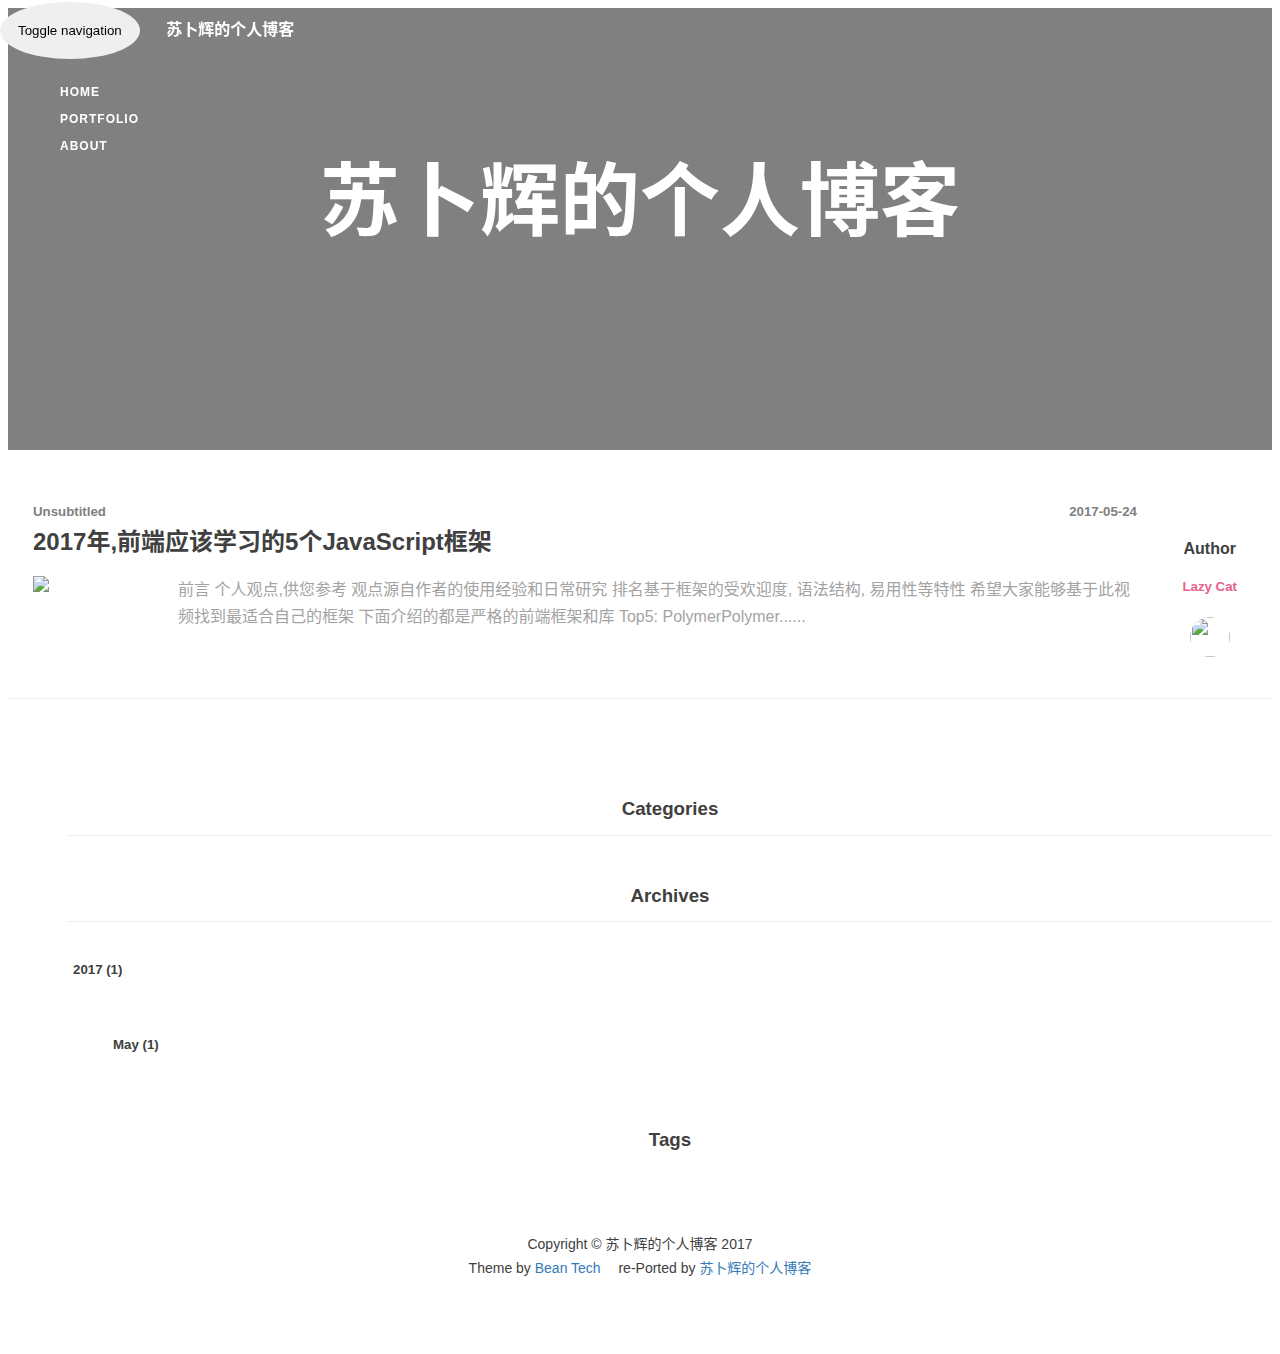
==== index.html @ 273efafb "Site updated: 2017-07-23 17:34:51" ====
<!doctype html>
<html lang="en">

<!-- Head -->
<!doctype html>
<html lang="en">
<head>
    <meta charset="UTF-8">
    <meta name="viewport"
          content="width=device-width, user-scalable=no, initial-scale=1.0, maximum-scale=1.0, minimum-scale=1.0">
    <meta http-equiv="X-UA-Compatible" content="ie=edge">
    <meta name="description" content="null">
    <meta name="keyword" content="undefined">
    <link rel="shortcut icon" href="">

    

    <title>
        
        苏卜辉的个人博客
    </title>

    <!-- Bootstrap Core CSS -->
    <link rel="stylesheet" href="https://cdn.staticfile.org/twitter-bootstrap/3.3.7/css/bootstrap.min.css">

    <!-- Custom Fonts -->
    <link rel="stylesheet" href="https://cdn.staticfile.org/font-awesome/4.7.0/css/font-awesome.min.css">

    <!-- Plugin CSS -->


    <!-- Custom CSS -->
    <!-- ↓这是stylus文件 -->
    <link rel="stylesheet" href="/css/style.css">
    <link rel="stylesheet" href="/css/home.css">
    <link rel="stylesheet" href="/css/highlight.css">
    <link rel="stylesheet" href="/css/toc.css">


</head>
<body></body>


<body>

<!-- Header -->
<!-- Post Header -->
<style type="text/css">
    header.intro-header {
     background-image: url('/');
        /*config*/
    
    }
</style>

<header class="intro-header">
    <div class="container">
        <div class="row">
            <div class="col-lg-8 col-lg-offset-2 col-md-10 col-md-offset-1">
                <!-- 文章 -->
                
                <div class="site-heading">
                    <h1>苏卜辉的个人博客</h1>
                    <!--<hr class="small">-->
                    <span class="subheading"></span>
                </div>
                

            </div>
        </div>
    </div>
</header>

<!-- Nav -->
<!-- Navigation -->
<nav class="navbar navbar-default navbar-custom navbar-fixed-top">
    <div class="container-fluid">
        <!-- Brand and toggle get grouped for better mobile display -->
        <div class="navbar-header page-scroll">
            <button type="button" class="navbar-toggle">
                <span class="sr-only">Toggle navigation</span>
                <span class="icon-bar"></span>
                <span class="icon-bar"></span>
                <span class="icon-bar"></span>
            </button>
            <a class="navbar-brand" href="/">苏卜辉的个人博客</a>
        </div>

        <!-- Collect the nav links, forms, and other content for toggling -->
        <!-- Known Issue, found by Hux:
            <nav>'s height woule be hold on by its content.
            so, when navbar scale out, the <nav> will cover tags.
            also mask any touch event of tags, unfortunately.
        -->
        <div id="huxblog_navbar">
            <div class="navbar-collapse">
                <ul class="nav navbar-nav navbar-right">
                    
                    <li><a href="/">Home</a></li>
                    
                    <li><a href="/portfolio">Portfolio</a></li>
                    
                    <li><a href="/about/">About</a></li>
                    
                </ul>
            </div>
        </div>
        <!-- /.navbar-collapse -->
    </div>
    <!-- /.container -->
</nav>

<!-- Content -->
<div class="container">
    <div class="row">
        <!-- Post Container -->
        <div class="
                col-lg-8 col-lg-offset-1
                col-md-8 col-md-offset-1
                col-sm-12
                col-xs-12
                post-container
            ">

            

            <div class="post-preview">
                <div class="layout-top">
                    <h5 class="post-subtitle">Unsubtitled
                        <span class="post-meta">2017-05-24 <i class="fa fa-bookmark"></i></span>
                    </h5>
                    <div class="clearfix"></div>
                </div>

                <div class="layout-bottom">
                    <div class="post-content-container">
                        <a href="/2017/05/24/hello-world/">
                            <h2 class="post-title">2017年,前端应该学习的5个JavaScript框架</h2>
                            <div class="post-content">
                                <img src="/2017/05/24/hello-world/undefined" class="post-header-img">
                                <p class="post-excerpt">前言
个人观点,供您参考
观点源自作者的使用经验和日常研究
排名基于框架的受欢迎度, 语法结构, 易用性等特性
希望大家能够基于此视频找到最适合自己的框架
下面介绍的都是严格的前端框架和库


Top5: PolymerPolymer......</p>
                            </div>
                        </a>

                        <div class="tags">
                            
                        </div>
                    </div>
                    <div class="post-author">
                        <h4>Author</h4>
                        <h5>Lazy Cat</h5>
                        <img src="/">
                        <p>
                            <a href="javascript:;" data-href="/2017/05/24/hello-world/">
                                <span><i class="fa fa-link"></i></span>
                            </a>
                        </p>
                    </div>
                </div>

            </div>

            

            <!-- Pager -->
            <ul class="pager">
    
    
</ul>

        </div>

        <!-- Sidebar -->
        <!-- Sidebar container-->
<div class="col-lg-3 col-lg-offset-0 col-md-3 col-md-offset-0 col-sm-12 col-xs-12 sidebar-container">
    <div class="bs-docs-sidebar">

        <!-- categoryWidget -->
        <div class="categoryWidget">
            <h3 style="text-align: center;">Categories</h3>
            <div id="accordion">
                <!-- 分组 -->
                

                
            </div>

        </div>

        <!-- archiveWidget -->
        <div class="archiveWidget">
            <h3 style="text-align: center;">Archives</h3>

            <div id="archive">
                

                
                <div class="panel">
                    <div class="archive">
                        <span><i class="fa fa-angle-double-right"></i></span>
                        <a class="archiveName" data-archive="2017archive" data-toggle="collapse"
                           data-parent="#accordion"
                           data-target="#2017archive"
                           href="/archives/2017/">
                            <h5>2017 (1)</h5>
                        </a>
                    </div>
                    <div class="collapse" id="/archives/2017/">
                        <ul>
                            
                            
                            
                            
                            
                            
                            
                            
                            
                            
                            
                            
                            <li>
                                <span><i class="fa fa-angle-right"></i></span>
                                <a class="archiveName" data-parchive="2017archive"
                                   data-archive="201705archive"
                                   href="/archives/2017/05/">
                                    <h5>May
                                        (1)</h5>
                                </a>
                            </li>
                            
                            
                            
                            
                            
                            
                            
                            
                            
                            
                            
                            
                            
                            
                            
                            
                        </ul>
                    </div>
                </div>

                
            </div>
        </div>

        <!-- tagWidget -->
        <div class="tagWidget"
             style="margin-top: 55px;">
            <h3 style="text-align: center;">Tags</h3>
            <div class="tag">

                
            </div>

        </div>
    </div>
</div>
    </div>
</div>

<!-- Footer -->
<!-- Footer -->
<footer>
    <div class="container">
        <div class="row">
            <div class="col-lg-8 col-lg-offset-2 col-md-10 col-md-offset-1">
                <ul class="list-inline text-center">
                

                </ul>
                <p class="copyright text-muted">
                    Copyright &copy; 苏卜辉的个人博客 2017
                    <br>
                    Theme by <a href="http://beantech.org/">Bean Tech</a>
                    <span style="display: inline-block; margin: 0 5px;">
                        <i class="fa fa-heart"></i>
                    </span> 
                    re-Ported by <a href="http://yoursite.com">苏卜辉的个人博客</a>
                </p>
            </div>
        </div>
    </div>
</footer>

<!-- jQuery -->
<script src="https://cdn.staticfile.org/jquery/2.2.4/jquery.min.js"></script>

<!-- Bootstrap Core JavaScript -->
<script src="https://cdn.staticfile.org/twitter-bootstrap/3.3.7/js/bootstrap.min.js"></script>

<!-- Custom Theme JavaScript -->
<script src="/js/script.js"></script>




</body>
</html>
---- css/style.css ----
body {
    /*font: 300 1.2em/1.8 PingFang SC, Lantinghei SC, Microsoft Yahei, Hiragino Sans GB, Microsoft Sans Serif, WenQuanYi Micro Hei, sans-serif;*/
    font-family: -apple-system, "Helvetica Neue", "Arial", "PingFang SC", "Hiragino Sans GB", "STHeiti", "Microsoft YaHei", "Microsoft JhengHei", "Source Han Sans SC", "Noto Sans CJK SC", "Source Han Sans CN", "Noto Sans SC", "Source Han Sans TC", "Noto Sans CJK TC", "WenQuanYi Micro Hei", SimSun, sans-serif;
    line-height: 1.7;
    font-size: 16px;
    color: #404040;
    overflow-x: hidden;
}

ul, ol {
    list-style: none;
}

h1,
h2,
h3,
h4,
h5,
h6 {
    /* Hux learn from
       *     TypeIsBeautiful,
       *     [This Post](http://zhuanlan.zhihu.com/ibuick/20186806) etc.
       */
    font-family: -apple-system, "Helvetica Neue", "Arial", "PingFang SC", "Hiragino Sans GB", "STHeiti", "Microsoft YaHei", "Microsoft JhengHei", "Source Han Sans SC", "Noto Sans CJK SC", "Source Han Sans CN", "Noto Sans SC", "Source Han Sans TC", "Noto Sans CJK TC", "WenQuanYi Micro Hei", SimSun, sans-serif;
    line-height: 1.7;
    line-height: 1.1;
    font-weight: bold;
}

a {
    color: #404040;
    text-decoration: none;
}

a:hover,
a:focus, a.active {
    color: rgb(230, 97, 140);
    text-decoration: none;
}

/*-------------------------------------------header------------------------------*/
.intro-header {
    background: no-repeat center center;
    background-color: #808080;
    background-attachment: scroll;
    -webkit-background-size: cover;
    -moz-background-size: cover;
    background-size: cover;
    -o-background-size: cover;
    margin-bottom: 0px;
    /* modify by Yu-Hsuan Yen */
}

@media only screen and (min-width: 768px) {
    .intro-header {
        margin-bottom: 20px;
        /* response on desktop */
    }
}

.intro-header .site-heading,
.intro-header .post-heading,
.intro-header .page-heading {
    padding: 85px 0 55px;
    color: white;
}

@media only screen and (min-width: 768px) {
    .intro-header .site-heading,
    .intro-header .post-heading,
    .intro-header .page-heading {
        padding: 150px 0;
    }
}

.intro-header .site-heading {
    padding: 95px 0 70px;
}

@media only screen and (min-width: 768px) {
    .intro-header .site-heading {
        padding: 150px 0;
    }
}

.intro-header .site-heading,
.intro-header .page-heading {
    text-align: center;
}

.intro-header .site-heading h1,
.intro-header .page-heading h1 {
    margin-top: 0;
    font-size: 50px;
}

.intro-header .site-heading .subheading,
.intro-header .page-heading .subheading {
    /* Hux learn from
       *     TypeIsBeautiful,
       *     [This Post](http://zhuanlan.zhihu.com/ibuick/20186806) etc.
       */
    font-family: -apple-system, "Helvetica Neue", "Arial", "PingFang SC", "Hiragino Sans GB", "STHeiti", "Microsoft YaHei", "Microsoft JhengHei", "Source Han Sans SC", "Noto Sans CJK SC", "Source Han Sans CN", "Noto Sans SC", "Source Han Sans TC", "Noto Sans CJK TC", "WenQuanYi Micro Hei", SimSun, sans-serif;
    line-height: 1.7;
    font-size: 18px;
    line-height: 1.1;
    display: block;
    font-weight: 300;
    margin: 10px 0 0;
}

@media only screen and (min-width: 768px) {
    .intro-header .site-heading h1,
    .intro-header .page-heading h1 {
        font-size: 80px;
    }
}

.intro-header .post-heading h1 {
    font-size: 30px;
    margin-bottom: 24px;
}

.intro-header .post-heading .subheading,
.intro-header .post-heading .meta {
    line-height: 1.1;
    display: block;
}

.intro-header .post-heading .subheading {
    /* Hux learn from
       *     TypeIsBeautiful,
       *     [This Post](http://zhuanlan.zhihu.com/ibuick/20186806) etc.
       */
    font-family: -apple-system, "Helvetica Neue", "Arial", "PingFang SC", "Hiragino Sans GB", "STHeiti", "Microsoft YaHei", "Microsoft JhengHei", "Source Han Sans SC", "Noto Sans CJK SC", "Source Han Sans CN", "Noto Sans SC", "Source Han Sans TC", "Noto Sans CJK TC", "WenQuanYi Micro Hei", SimSun, sans-serif;
    line-height: 1.7;
    font-size: 17px;
    line-height: 1.4;
    font-weight: normal;
    margin: 10px 0 30px;
    margin-top: -5px;
}

.intro-header .post-heading .meta {
    font-family: 'Lora', 'Times New Roman', serif;
    font-style: italic;
    font-weight: 300;
    font-size: 18px;
}

.intro-header .post-heading .meta a {
    color: white;
}

@media only screen and (min-width: 768px) {
    .intro-header .post-heading h1 {
        font-size: 55px;
    }

    .intro-header .post-heading .subheading {
        font-size: 30px;
    }

    .intro-header .post-heading .meta {
        font-size: 20px;
    }
}

/*-----------------------------nav-----------------------------------*/
@media only screen and (max-width: 767px) {
    .navbar-default .navbar-collapse {
        border: none;
        background: #fff;
        box-shadow: 0px 5px 10px 2px rgba(0, 0, 0, 0.2);
        box-shadow: rgba(0, 0, 0, 0.118) 0px 1px 6px, rgba(0, 0, 0, 0.239) 0px 1px 4px;
        border-radius: 2px;
        width: 170px;
        float: right;
        margin: 0px;
    }

    #huxblog_navbar {
        opacity: 0;
        transform: scaleX(0);
        transform-origin: top right;
        transition: all 0.25s cubic-bezier(0.23, 1, 0.32, 1);
        -webkit-transform: scaleX(0);
        -webkit-transform-origin: top right;
        -webkit-transition: all 0.25s cubic-bezier(0.23, 1, 0.32, 1);
    }

    #huxblog_navbar a {
        font-size: 13px;
        line-height: 28px;
    }

    #huxblog_navbar .navbar-collapse {
        height: 0px;
        transform: scaleY(0);
        transform-origin: top right;
        transition: transform 500ms cubic-bezier(0.23, 1, 0.32, 1);
        -webkit-transform: scaleY(0);
        -webkit-transform-origin: top right;
        -webkit-transition: -webkit-transform 500ms cubic-bezier(0.23, 1, 0.32, 1);
    }

    #huxblog_navbar li {
        opacity: 0;
        transition: opacity 450ms cubic-bezier(0.23, 1, 0.32, 1) 205ms;
        -webkit-transition: opacity 450ms cubic-bezier(0.23, 1, 0.32, 1) 205ms;
    }

    #huxblog_navbar.in {
        transform: scaleX(1);
        -webkit-transform: scaleX(1);
        opacity: 1;
    }

    #huxblog_navbar.in .navbar-collapse {
        transform: scaleY(1);
        -webkit-transform: scaleY(1);
    }

    #huxblog_navbar.in li {
        opacity: 1;
    }
}

.navbar-custom {
    background: none;
    border: none;
    position: absolute;
    top: 0;
    left: 0;
    width: 100%;
    z-index: 3 /* Hux learn from
     *     TypeIsBeautiful,
     *     [This Post](http://zhuanlan.zhihu.com/ibuick/20186806) etc.
     */;
    font-family: -apple-system, "Helvetica Neue", "Arial", "PingFang SC", "Hiragino Sans GB", "STHeiti", "Microsoft YaHei", "Microsoft JhengHei", "Source Han Sans SC", "Noto Sans CJK SC", "Source Han Sans CN", "Noto Sans SC", "Source Han Sans TC", "Noto Sans CJK TC", "WenQuanYi Micro Hei", SimSun, sans-serif;
    line-height: 1.7;
}

.navbar-custom .navbar-brand {
    font-weight: 800;
    color: #fff;
    height: 56px;
    line-height: 25px;
}

.navbar-custom .navbar-brand:hover {
    color: rgba(255, 255, 255, 0.8);
}

.navbar-custom .nav li a {
    text-transform: uppercase;
    font-size: 12px;
    line-height: 20px;
    font-weight: 800;
    letter-spacing: 1px;
}

.navbar-custom .nav li a:active {
    background: rgba(0, 0, 0, 0.12);
}

@media only screen and (min-width: 768px) {
    .navbar-custom {
        background: transparent;
        border-bottom: 1px solid transparent;
    }

    .navbar-custom body {
        font-size: 20px;
    }

    .navbar-custom .navbar-brand {
        color: #fff;
        padding: 20px;
        line-height: 20px;
    }

    .navbar-custom .navbar-brand:hover,
    .navbar-custom .navbar-brand:focus {
        color: rgba(255, 255, 255, 0.8);
    }

    .navbar-custom .nav li a {
        color: #fff;
        padding: 20px;
    }

    .navbar-custom .nav li a:hover,
    .navbar-custom .nav li a:focus {
        color: rgba(255, 255, 255, 0.8);
    }

    .navbar-custom .nav li a:active {
        background: none;
    }
}

@media only screen and (min-width: 1170px) {
    .navbar-custom {
        -webkit-transition: background-color 0.3s;
        -moz-transition: background-color 0.3s;
        transition: background-color 0.3s;
        /* Force Hardware Acceleration in WebKit */
        -webkit-transform: translate3d(0, 0, 0);
        -moz-transform: translate3d(0, 0, 0);
        -ms-transform: translate3d(0, 0, 0);
        -o-transform: translate3d(0, 0, 0);
        transform: translate3d(0, 0, 0);
        -webkit-backface-visibility: hidden;
        backface-visibility: hidden;
    }

    .navbar-custom.is-fixed {
        /* when the user scrolls down, we hide the header right above the viewport */
        position: fixed;
        top: -61px;
        background-color: rgba(255, 255, 255, 0.9);
        border-bottom: 1px solid #f2f2f2;
        -webkit-transition: -webkit-transform 0.3s;
        -moz-transition: -moz-transform 0.3s;
        transition: transform 0.3s;
    }

    .navbar-custom.is-fixed .navbar-brand {
        color: #404040;
    }

    .navbar-custom.is-fixed .navbar-brand:hover,
    .navbar-custom.is-fixed .navbar-brand:focus {
        color: rgb(230, 97, 140);
    }

    .navbar-custom.is-fixed .nav li a {
        color: #404040;
    }

    .navbar-custom.is-fixed .nav li a:hover,
    .navbar-custom.is-fixed .nav li a:focus {
        color: rgb(230, 97, 140);
    }

    .navbar-custom.is-visible {
        /* if the user changes the scrolling direction, we show the header */
        -webkit-transform: translate3d(0, 100%, 0);
        -moz-transform: translate3d(0, 100%, 0);
        -ms-transform: translate3d(0, 100%, 0);
        -o-transform: translate3d(0, 100%, 0);
        transform: translate3d(0, 100%, 0);
    }
}

.navbar-default .navbar-toggle:focus,
.navbar-default .navbar-toggle:hover {
    background-color: inherit;
}

.navbar-default .navbar-toggle:active {
    background-color: rgba(255, 255, 255, 0.25);
}

.navbar-default .navbar-toggle {
    border-color: transparent;
    padding: 19px 16px;
    margin-top: 2px;
    margin-right: 2px;
    margin-bottom: 2px;
    border-radius: 50%;
}

.navbar-default .navbar-toggle .icon-bar {
    width: 18px;
    border-radius: 0px;
    background-color: #fff;
}

.navbar-default .navbar-toggle .icon-bar + .icon-bar {
    margin-top: 3px;
}

/*-------------------------footer-----------------------------------*/
footer {
    font-size: 20px;
    padding: 50px 0 65px;
}

footer .list-inline {
    margin: 0;
    padding: 0;
}

footer .copyright {
    font-size: 14px;
    text-align: center;
    margin-bottom: 0;
}

footer .copyright a {
    color: #337ab7;
}

footer .copyright a:hover,
footer .copyright a:focus {
    color: rgb(230, 97, 140);
}

.page-fullscreen footer {
    position: absolute;
    width: 100%;
    bottom: 0;
    padding-bottom: 20px;
    opacity: 0.6;
    color: #fff;
}

.page-fullscreen footer .copyright {
    color: #fff;
}

.page-fullscreen footer .copyright a {
    color: #fff;
}

.page-fullscreen footer .copyright a:hover {
    color: #ddd;
}

/*------------------------tags------------------------*/
.tags {
    margin-top: 15px;
}

.tags a,
.tags .tag {
    display: inline-block;
    border: 1px solid rgba(255, 255, 255, 0.8);
    border-radius: 999em;
    padding: 0 10px;
    color: #ffffff;
    line-height: 24px;
    font-size: 12px;
    text-decoration: none;
    margin: 0 1px;
    margin-bottom: 6px;
}

.tags a:hover,
.tags .tag:hover,
.tags a:active,
.tags .tag:active {
    color: white;
    border-color: white;
    background-color: rgba(255, 255, 255, 0.4);
    text-decoration: none;
}

@media only screen and (min-width: 768px) {
    .tags a,
    .tags .tag {
        margin-right: 5px;
    }
}

/*-----------------------首页------------------------------*/

.post-container .tags a {
    color: gray;
    border-color: gray
}

.post-container .tags a:hover,
.post-container .tags a:active {
    color: rgb(230, 97, 140);
    border-color: rgb(230, 97, 140);
}

.post-container .post-preview a {
    color: #404040;
}

.post-container .post-preview a:hover,
.post-container .post-preview a:focus {
    text-decoration: none;
    color: rgb(230, 97, 140);
}

/*-----------------------分页------------------------------*/
.pager li > a {
    border-radius: 999em;
}

/*-----------------------分类widget------------------------*/

.categoryWidget {
    margin-top: 100px;
    padding-left: 40px;
}

.categoryWidget h3 {
    border-bottom: 1px solid #eee;
    padding-bottom: 15px;
}

.categoryWidget .panel {
    box-shadow: none;
    margin-bottom: 0;
    border: none;
}

.categoryWidget .categoryName {
    display: inline-block;
    margin-left: 5px;
}

.categoryWidget .categoryCount {
    display: inline-block;
    color: rgb(230, 97, 140);
    margin-left: 10px;
}

/*-----------------------归档widget------------------------*/
.archiveWidget {
    margin-top: 50px;
    padding-left: 40px;
}

.archiveWidget h3 {
    border-bottom: 1px solid #eee;
    padding-bottom: 15px;
}

.archiveWidget .panel {
    box-shadow: none;
    margin-bottom: 0;
    border: none;
}

.archiveWidget .archiveName {
    display: inline-block;
    margin-left: 5px;
}

.archiveWidget .archiveCount {
    display: inline-block;
    color: rgb(230, 97, 140);
    margin-left: 10px;
}



/*-----------------------标签widget------------------------*/
.tagWidget {
    margin-top: 50px;
    padding-left: 40px;
}

.tagWidget a {
    display: inline-block;
    color: #fff;
    background: #ccc;
    padding: 2px 5px;
    margin: 2px;
    border-radius: 2px;
}

.tagWidget a:hover, .tagWidget a.active {
    color: rgb(230, 97, 140);
    border-color: rgb(230, 97, 140);
}



/*-----------------------列表页------------------------*/
.post-list {
    margin-top: 0px;
    border-radius: 2px;
    padding: 15px;
    border-bottom: 1px solid rgb(238, 238, 238);
}

.post-container .post-list a {
    color: #404040;
}

.post-container .post-list a:hover,
.post-container .post-list a:focus {
    text-decoration: none;
    color: rgb(230, 97, 140);
}

.post-list .post-list-tags span, .post-list .post-list-tags a {
    color: grey;
}

.post-list .post-list-tags a:hover {
    color: rgb(230, 97, 140);
}



/*-----------------------内容------------------------*/
.post-container img {
    display: block;
    max-width: 100%;
    height: auto;
    margin: 0 auto;
}

.post-container a {
    color: #337ab7;
}

.post-container a:hover,
.post-container a:focus {
    color: rgb(230, 97, 140);
}

.sidebar.affix {
    position: static
}
---- css/home.css ----
/*------------------------home------------------------*/
.post-preview {
    margin-top: 30px;
    border-radius: 2px;
    padding: 25px;
    border-bottom: 1px solid rgb(238, 238, 238);
}

.layout-bottom {
    display: flex;
    flex-flow: row;
}

.post-subtitle {
    margin: 0;
    color: grey;
}

.post-title {
    margin-top: 10px;
}

.post-meta {
    float: right;
    margin-right: 110px;
}

.post-author {
    text-align: center;
    margin-left: 40px;
    margin-right: 10px;
}

.post-author h5 {
    color: rgb(230, 97, 140);
}

.post-author img {
    width: 40px;
    height: 40px;
    margin-bottom: 15px;
    border-radius: 50%;
}


.post-content-container {
    flex: 1;
}

.post-content {
    display: flex;
}

.post-header-img {
    width: 120px;
    height: 120px;
}

.post-excerpt {
    flex: 1;
    margin: 0 0 0 25px;
    color: rgb(163, 163, 163);
}
---- css/highlight.css ----
/*https://github.com/chriskempson/tomorrow-theme*/
.post-container pre,
.post-container .highlight {
    overflow: auto;
    margin: 20px 0;
    padding: 15px;
    font-size: 13px;
    color: #c5c8c6;
    background: #1d1f21;
}
/*pre, code {
  font-family: $code-font-family;
}*/
/*
.post-container code {
  padding: 2px 4px;
  word-break: break-all;
  color: $code-foreground;
  background: $code-background;
  border-radius: $code-border-radius;
  font-size $code-font-size;
}*/
.post-container pre code {
    padding: 0;
    color: #c5c8c6;
    background: none;
    text-shadow: none;
}
.post-container .highlight pre {
    border: none;
    margin: 0;
    padding: 1px;
}
.post-container .highlight table {
    margin: 0;
    width: auto;
    border: none;
}
.post-container .highlight td {
    border: none !important;
    padding: 0;
}
.post-container .highlight figcaption {
    zoom: 1;
    font-size: 1em;
    color: #c5c8c6;
    line-height: 1em;
    margin-bottom: 1em;
}
.post-container .highlight figcaption:before,
.post-container .highlight figcaption:after {
    content: "";
    display: table;
}
.post-container .highlight figcaption:after {
    clear: both;
}
.post-container .highlight figcaption a {
    float: right;
    color: #c5c8c6;
}
.post-container .highlight figcaption a:hover {
    border-bottom-color: #c5c8c6;
}
.post-container .highlight .gutter pre {
    color: #666;
    text-align: right;
    padding-right: 20px;
}
.post-container .highlight .line {
    height: 20px;
}
.post-container .gist table {
    width: auto;
}
.post-container .gist table td {
    border: none;
}
.post-container pre .comment {
    color: #969896;
}
.post-container pre .variable,
.post-container pre .attribute,
.post-container pre .tag,
.post-container pre .regexp,
.post-container pre .ruby .constant,
.post-container pre .xml .tag .title,
.post-container pre .xml .pi,
.post-container pre .xml .doctype,
.post-container pre .html .doctype,
.post-container pre .css .id,
.post-container pre .css .class,
.post-container pre .css .pseudo {
    color: #c66;
}
.post-container pre .number,
.post-container pre .preprocessor,
.post-container pre .built_in,
.post-container pre .literal,
.post-container pre .params,
.post-container pre .constant,
.post-container pre .command {
    color: #de935f;
}
.post-container pre .ruby .class .title,
.post-container pre .css .rules .attribute,
.post-container pre .string,
.post-container pre .value,
.post-container pre .inheritance,
.post-container pre .header,
.post-container pre .ruby .symbol,
.post-container pre .xml .cdata,
.post-container pre .special,
.post-container pre .number,
.post-container pre .formula {
    color: #b5bd68;
}
.post-container pre .title,
.post-container pre .css .hexcolor {
    color: #8abeb7;
}
.post-container pre .function,
.post-container pre .python .decorator,
.post-container pre .python .title,
.post-container pre .ruby .function .title,
.post-container pre .ruby .title .keyword,
.post-container pre .perl .sub,
.post-container pre .javascript .title,
.post-container pre .coffeescript .title {
    color: #81a2be;
}
.post-container pre .keyword,
.post-container pre .javascript .function {
    color: #b294bb;
}
---- css/toc.css ----
/*-----------------------toc------------------------------*/
.bs-docs-sidebar {
    margin-top: 60px;
    padding-left: 20px
}

.bs-docs-sidebar.affix {
    position: static
}

.bs-docs-sidebar h4 {
    border-bottom: 1px solid #eee;
    padding-bottom: 15px;
}

/*一级目录*/

.bs-docs-sidebar .nav > li > a {
    display: block;
    padding: 4px 20px;
    font-size: 18px;
    font-weight: 500;
    color: #999
}

.bs-docs-sidebar .nav > li > a:hover, .bs-docs-sidebar .nav > li > a:focus {
    padding-left: 19px;
    color: rgb(230, 97, 140);
    text-decoration: none;
    background-color: transparent;
    border-left: 1px solid rgb(230, 97, 140);
}

.bs-docs-sidebar .nav > .active > a, .bs-docs-sidebar .nav > .active:hover > a, .bs-docs-sidebar .nav > .active:focus > a {
    padding-left: 18px;
    font-weight: 700;
    color: rgb(230, 97, 140);
    background-color: transparent;
    border-left: 2px solid rgb(230, 97, 140);
}

/*二级目录*/

.bs-docs-sidebar .nav .nav {
    display: none;
    padding-bottom: 10px
}

.bs-docs-sidebar .nav .nav > li > a {
    padding-top: 1px;
    padding-bottom: 1px;
    padding-left: 40px;
    font-size: 16px;
    font-weight: 400
}

.bs-docs-sidebar .nav .nav > li > a:hover, .bs-docs-sidebar .nav .nav > li > a:focus {
    padding-left: 39px
}

.bs-docs-sidebar .nav .nav > .active > a, .bs-docs-sidebar .nav .nav > .active:hover > a, .bs-docs-sidebar .nav .nav > .active:focus > a {
    padding-left: 38px;
    font-weight: 500
}

@media (min-width: 992px) {
    .bs-docs-sidebar .nav > .active > ul {
        display: block
    }

    .bs-docs-sidebar.affix, .bs-docs-sidebar.affix-bottom {
        width: 213px
    }

    .bs-docs-sidebar.affix {
        position: fixed;
        top: 20px
    }

    .bs-docs-sidebar.affix-bottom {
        position: absolute
    }

    .bs-docs-sidebar.affix-bottom .bs-docs-sidenav, .bs-docs-sidebar.affix .bs-docs-sidenav {
        margin-top: 0;
        margin-bottom: 0
    }
}

@media (min-width: 1200px) {
    .bs-docs-sidebar.affix-bottom, .bs-docs-sidebar.affix {
        width: 263px
    }
}
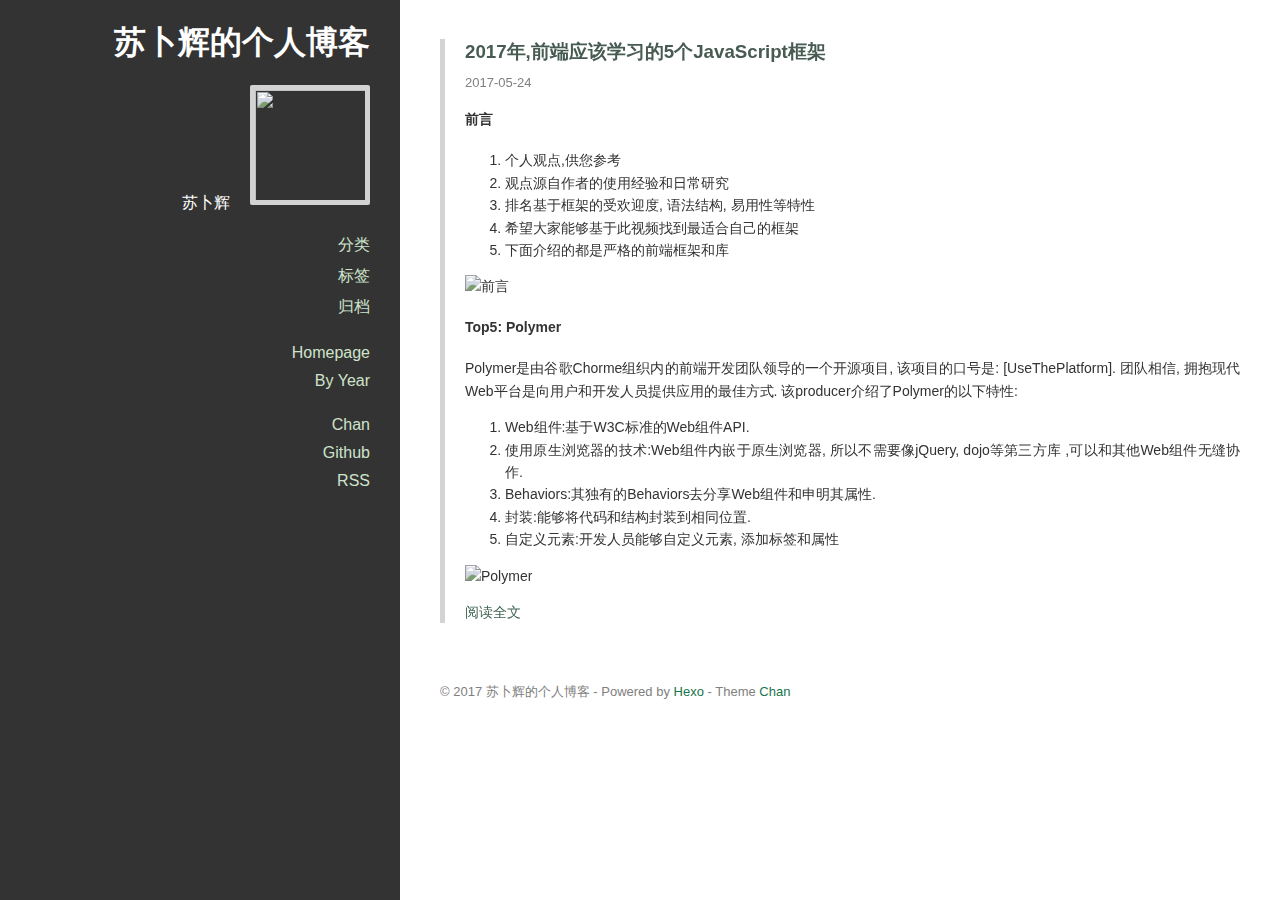
==== commit a5e9efcd: "Site updated: 2017-07-23 17:43:31" ====
--- a/index.html
+++ b/index.html
@@ -1,315 +1,298 @@
-<!doctype html>
-<html lang="en">
-
-<!-- Head -->
-<!doctype html>
-<html lang="en">
+<!DOCTYPE html>
+<html>
 <head>
-    <meta charset="UTF-8">
-    <meta name="viewport"
-          content="width=device-width, user-scalable=no, initial-scale=1.0, maximum-scale=1.0, minimum-scale=1.0">
-    <meta http-equiv="X-UA-Compatible" content="ie=edge">
-    <meta name="description" content="null">
-    <meta name="keyword" content="undefined">
-    <link rel="shortcut icon" href="">
-
+  <meta charset="utf-8">
+<meta name="viewport" content="width=device-width, initial-scale=1, maximum-scale=1">
+
+
+
+<title>
+  
+    苏卜辉的个人博客
+  
+</title>
+
+<meta property="og:type" content="website">
+<meta property="og:title" content="苏卜辉的个人博客">
+<meta property="og:url" content="http://yoursite.com/index.html">
+<meta property="og:site_name" content="苏卜辉的个人博客">
+<meta property="og:locale" content="zh-Hans">
+<meta name="twitter:card" content="summary">
+<meta name="twitter:title" content="苏卜辉的个人博客">
+
+
+  <link rel="alternative" href="/atom.xml" title="苏卜辉的个人博客" type="application/atom+xml">
+
+
+
+  <link rel="icon" href="/favicon.png">
+
+
+<link rel="stylesheet" href="/perfect-scrollbar/css/perfect-scrollbar.min.css">
+<link rel="stylesheet" href="/styles/main.css">
+
+
+
+
+
+
+</head>
+<body
+  
+    class="monochrome"
+  
+  >
+  <div class="mobile-header">
+  <button class="sidebar-toggle" type="button">
+    <span class="icon-bar"></span>
+    <span class="icon-bar"></span>
+    <span class="icon-bar"></span>
+  </button>
+  <a class="title" href="/">苏卜辉的个人博客</a>
+</div>
+
+  <div class="main-container">
+    <div class="sidebar">
+  <div class="header">
+    <h1 class="title"><a href="/">苏卜辉的个人博客</a></h1>
     
-
-    <title>
-        
-        苏卜辉的个人博客
-    </title>
-
-    <!-- Bootstrap Core CSS -->
-    <link rel="stylesheet" href="https://cdn.staticfile.org/twitter-bootstrap/3.3.7/css/bootstrap.min.css">
-
-    <!-- Custom Fonts -->
-    <link rel="stylesheet" href="https://cdn.staticfile.org/font-awesome/4.7.0/css/font-awesome.min.css">
-
-    <!-- Plugin CSS -->
-
-
-    <!-- Custom CSS -->
-    <!-- ↓这是stylus文件 -->
-    <link rel="stylesheet" href="/css/style.css">
-    <link rel="stylesheet" href="/css/home.css">
-    <link rel="stylesheet" href="/css/highlight.css">
-    <link rel="stylesheet" href="/css/toc.css">
-
-
-</head>
-<body></body>
-
-
-<body>
-
-<!-- Header -->
-<!-- Post Header -->
-<style type="text/css">
-    header.intro-header {
-     background-image: url('/');
-        /*config*/
+    <div class="info">
+      <div class="content">
+        
+        
+          <div class="author">苏卜辉</div>
+        
+      </div>
+      
+        <div class="avatar">
+          
+            <a href="/about"><img src="https://cn.gravatar.com/avatar/35fef74d731255cd569c2c2b0b9e87e4?s=200"></a>
+          
+        </div>
+      
+    </div>
+  </div>
+  <div class="body">
     
-    }
-</style>
-
-<header class="intro-header">
-    <div class="container">
-        <div class="row">
-            <div class="col-lg-8 col-lg-offset-2 col-md-10 col-md-offset-1">
-                <!-- 文章 -->
+      
+        <ul class="nav">
+          
+            
+              <li class="category-list-container">
+                <a href="javascript:;">分类</a>
                 
-                <div class="site-heading">
-                    <h1>苏卜辉的个人博客</h1>
-                    <!--<hr class="small">-->
-                    <span class="subheading"></span>
-                </div>
+              </li>
+            
+          
+            
+              <li class="tag-list-container">
+                <a href="javascript:;">标签</a>
                 
-
+              </li>
+            
+          
+            
+              <li class="archive-list-container">
+                <a href="javascript:;">归档</a>
+                <ul class="archive-list"><li class="archive-list-item"><a class="archive-list-link" href="/archives/2017/">2017</a><span class="archive-list-count">1</span></li></ul>
+              </li>
+            
+          
+        </ul>
+      
+        <ul class="nav">
+          
+            
+              <li>
+                <a href="/" title="Homepage">Homepage</a>
+              </li>
+            
+          
+            
+              <li>
+                <a href="/archives" title="By Year">By Year</a>
+              </li>
+            
+          
+        </ul>
+      
+        <ul class="nav">
+          
+            
+              <li>
+                <a href="https://github.com/denjones/hexo-theme-chan" title="Chan" target="_blank" rel="external">Chan</a>
+              </li>
+            
+          
+            
+              <li>
+                <a href="https://github.com/denjones" title="Github" target="_blank" rel="external">Github</a>
+              </li>
+            
+          
+            
+              <li>
+                <a href="/atom.xml" title="RSS">RSS</a>
+              </li>
+            
+          
+        </ul>
+      
+    
+  </div>
+</div>
+
+    <div class="main-content">
+      
+        <div style="max-width: 1000px">
+      
+          
+
+  
+  
+    <div class="post-list">
+  
+
+    <div class="post-list-item article">
+      <h3 class="article-header">
+        <a href="/2017/05/24/hello-world/" >
+  2017年,前端应该学习的5个JavaScript框架
+</a>
+
+      </h3>
+      
+
+      <div class="article-info">
+        <a href="/2017/05/24/hello-world/"><span class="article-date">
+  2017-05-24
+</span>
+</a>
+        
+
+        
+
+      </div>
+      <div class="article-entry">
+        
+          <h4 id="前言"><a href="#前言" class="headerlink" title="前言"></a>前言</h4><ol>
+<li>个人观点,供您参考</li>
+<li>观点源自作者的使用经验和日常研究</li>
+<li>排名基于框架的受欢迎度, 语法结构, 易用性等特性</li>
+<li>希望大家能够基于此视频找到最适合自己的框架</li>
+<li>下面介绍的都是严格的前端框架和库</li>
+</ol>
+<p><img src="http://upload-images.jianshu.io/upload_images/5318700-0e3cefbca75b2cc8.png?imageMogr2/auto-orient/strip%7CimageView2/2/w/680" alt="前言"></p>
+<h4 id="Top5-Polymer"><a href="#Top5-Polymer" class="headerlink" title="Top5: Polymer"></a>Top5: Polymer</h4><p>Polymer是由谷歌Chorme组织内的前端开发团队领导的一个开源项目, 该项目的口号是: [UseThePlatform]. 团队相信, 拥抱现代Web平台是向用户和开发人员提供应用的最佳方式. 该producer介绍了Polymer的以下特性:</p>
+<ol>
+<li>Web组件:基于W3C标准的Web组件API.</li>
+<li>使用原生浏览器的技术:Web组件内嵌于原生浏览器, 所以不需要像jQuery, dojo等第三方库 ,可以和其他Web组件无缝协作.</li>
+<li>Behaviors:其独有的Behaviors去分享Web组件和申明其属性.</li>
+<li>封装:能够将代码和结构封装到相同位置.</li>
+<li>自定义元素:开发人员能够自定义元素, 添加标签和属性</li>
+</ol>
+<p><img src="http://upload-images.jianshu.io/upload_images/5318700-1a1907ecd9b8fceb.png?imageMogr2/auto-orient/strip%7CimageView2/2/w/680" alt="Polymer"></p>
+          <p>
+            <a href="/2017/05/24/hello-world/">
+              阅读全文
+            </a>
+          </p>
+        
+      </div>
+    </div>
+
+  
+    </div>
+  
+
+
+
+
+
+
+          <div class="main-footer">
+  
+    © 2017 苏卜辉的个人博客 - Powered by <a href="http://hexo.io" target="_blank">Hexo</a> - Theme <a href="https://github.com/denjones/hexo-theme-chan" target="_blank">Chan</a>
+  
+</div>
+
+      
+        </div>
+      
+    </div>
+  </div>
+  <script src="//apps.bdimg.com/libs/jquery/2.1.4/jquery.min.js"></script>
+
+  <link rel="stylesheet" href="/PhotoSwipe/photoswipe.css">
+  <link rel="stylesheet" href="/PhotoSwipe/default-skin/default-skin.css">
+
+  <!-- Root element of PhotoSwipe. Must have class pswp. -->
+  <div class="pswp" tabindex="-1" role="dialog" aria-hidden="true">
+
+    <!-- Background of PhotoSwipe.
+             It's a separate element as animating opacity is faster than rgba(). -->
+    <div class="pswp__bg"></div>
+
+    <!-- Slides wrapper with overflow:hidden. -->
+    <div class="pswp__scroll-wrap">
+
+      <!-- Container that holds slides.
+                PhotoSwipe keeps only 3 of them in the DOM to save memory.
+                Don't modify these 3 pswp__item elements, data is added later on. -->
+      <div class="pswp__container">
+        <div class="pswp__item"></div>
+        <div class="pswp__item"></div>
+        <div class="pswp__item"></div>
+      </div>
+
+      <!-- Default (PhotoSwipeUI_Default) interface on top of sliding area. Can be changed. -->
+      <div class="pswp__ui pswp__ui--hidden">
+
+        <div class="pswp__top-bar">
+
+          <!--  Controls are self-explanatory. Order can be changed. -->
+
+          <div class="pswp__counter"></div>
+
+          <button class="pswp__button pswp__button--close" title="Close (Esc)"></button>
+
+          <button class="pswp__button pswp__button--share" title="Share"></button>
+
+          <button class="pswp__button pswp__button--fs" title="Toggle fullscreen"></button>
+
+          <button class="pswp__button pswp__button--zoom" title="Zoom in/out"></button>
+
+          <!-- Preloader demo http://codepen.io/dimsemenov/pen/yyBWoR -->
+          <!-- element will get class pswp__preloader--active when preloader is running -->
+          <div class="pswp__preloader">
+            <div class="pswp__preloader__icn">
+              <div class="pswp__preloader__cut">
+                <div class="pswp__preloader__donut"></div>
+              </div>
             </div>
-        </div>
-    </div>
-</header>
-
-<!-- Nav -->
-<!-- Navigation -->
-<nav class="navbar navbar-default navbar-custom navbar-fixed-top">
-    <div class="container-fluid">
-        <!-- Brand and toggle get grouped for better mobile display -->
-        <div class="navbar-header page-scroll">
-            <button type="button" class="navbar-toggle">
-                <span class="sr-only">Toggle navigation</span>
-                <span class="icon-bar"></span>
-                <span class="icon-bar"></span>
-                <span class="icon-bar"></span>
-            </button>
-            <a class="navbar-brand" href="/">苏卜辉的个人博客</a>
-        </div>
-
-        <!-- Collect the nav links, forms, and other content for toggling -->
-        <!-- Known Issue, found by Hux:
-            <nav>'s height woule be hold on by its content.
-            so, when navbar scale out, the <nav> will cover tags.
-            also mask any touch event of tags, unfortunately.
-        -->
-        <div id="huxblog_navbar">
-            <div class="navbar-collapse">
-                <ul class="nav navbar-nav navbar-right">
-                    
-                    <li><a href="/">Home</a></li>
-                    
-                    <li><a href="/portfolio">Portfolio</a></li>
-                    
-                    <li><a href="/about/">About</a></li>
-                    
-                </ul>
-            </div>
-        </div>
-        <!-- /.navbar-collapse -->
-    </div>
-    <!-- /.container -->
-</nav>
-
-<!-- Content -->
-<div class="container">
-    <div class="row">
-        <!-- Post Container -->
-        <div class="
-                col-lg-8 col-lg-offset-1
-                col-md-8 col-md-offset-1
-                col-sm-12
-                col-xs-12
-                post-container
-            ">
-
-            
-
-            <div class="post-preview">
-                <div class="layout-top">
-                    <h5 class="post-subtitle">Unsubtitled
-                        <span class="post-meta">2017-05-24 <i class="fa fa-bookmark"></i></span>
-                    </h5>
-                    <div class="clearfix"></div>
-                </div>
-
-                <div class="layout-bottom">
-                    <div class="post-content-container">
-                        <a href="/2017/05/24/hello-world/">
-                            <h2 class="post-title">2017年,前端应该学习的5个JavaScript框架</h2>
-                            <div class="post-content">
-                                <img src="/2017/05/24/hello-world/undefined" class="post-header-img">
-                                <p class="post-excerpt">前言
-个人观点,供您参考
-观点源自作者的使用经验和日常研究
-排名基于框架的受欢迎度, 语法结构, 易用性等特性
-希望大家能够基于此视频找到最适合自己的框架
-下面介绍的都是严格的前端框架和库
-
-
-Top5: PolymerPolymer......</p>
-                            </div>
-                        </a>
-
-                        <div class="tags">
-                            
-                        </div>
-                    </div>
-                    <div class="post-author">
-                        <h4>Author</h4>
-                        <h5>Lazy Cat</h5>
-                        <img src="/">
-                        <p>
-                            <a href="javascript:;" data-href="/2017/05/24/hello-world/">
-                                <span><i class="fa fa-link"></i></span>
-                            </a>
-                        </p>
-                    </div>
-                </div>
-
-            </div>
-
-            
-
-            <!-- Pager -->
-            <ul class="pager">
-    
-    
-</ul>
-
-        </div>
-
-        <!-- Sidebar -->
-        <!-- Sidebar container-->
-<div class="col-lg-3 col-lg-offset-0 col-md-3 col-md-offset-0 col-sm-12 col-xs-12 sidebar-container">
-    <div class="bs-docs-sidebar">
-
-        <!-- categoryWidget -->
-        <div class="categoryWidget">
-            <h3 style="text-align: center;">Categories</h3>
-            <div id="accordion">
-                <!-- 分组 -->
-                
-
-                
-            </div>
-
-        </div>
-
-        <!-- archiveWidget -->
-        <div class="archiveWidget">
-            <h3 style="text-align: center;">Archives</h3>
-
-            <div id="archive">
-                
-
-                
-                <div class="panel">
-                    <div class="archive">
-                        <span><i class="fa fa-angle-double-right"></i></span>
-                        <a class="archiveName" data-archive="2017archive" data-toggle="collapse"
-                           data-parent="#accordion"
-                           data-target="#2017archive"
-                           href="/archives/2017/">
-                            <h5>2017 (1)</h5>
-                        </a>
-                    </div>
-                    <div class="collapse" id="/archives/2017/">
-                        <ul>
-                            
-                            
-                            
-                            
-                            
-                            
-                            
-                            
-                            
-                            
-                            
-                            
-                            <li>
-                                <span><i class="fa fa-angle-right"></i></span>
-                                <a class="archiveName" data-parchive="2017archive"
-                                   data-archive="201705archive"
-                                   href="/archives/2017/05/">
-                                    <h5>May
-                                        (1)</h5>
-                                </a>
-                            </li>
-                            
-                            
-                            
-                            
-                            
-                            
-                            
-                            
-                            
-                            
-                            
-                            
-                            
-                            
-                            
-                            
-                        </ul>
-                    </div>
-                </div>
-
-                
-            </div>
-        </div>
-
-        <!-- tagWidget -->
-        <div class="tagWidget"
-             style="margin-top: 55px;">
-            <h3 style="text-align: center;">Tags</h3>
-            <div class="tag">
-
-                
-            </div>
-
-        </div>
-    </div>
-</div>
-    </div>
-</div>
-
-<!-- Footer -->
-<!-- Footer -->
-<footer>
-    <div class="container">
-        <div class="row">
-            <div class="col-lg-8 col-lg-offset-2 col-md-10 col-md-offset-1">
-                <ul class="list-inline text-center">
-                
-
-                </ul>
-                <p class="copyright text-muted">
-                    Copyright &copy; 苏卜辉的个人博客 2017
-                    <br>
-                    Theme by <a href="http://beantech.org/">Bean Tech</a>
-                    <span style="display: inline-block; margin: 0 5px;">
-                        <i class="fa fa-heart"></i>
-                    </span> 
-                    re-Ported by <a href="http://yoursite.com">苏卜辉的个人博客</a>
-                </p>
-            </div>
-        </div>
-    </div>
-</footer>
-
-<!-- jQuery -->
-<script src="https://cdn.staticfile.org/jquery/2.2.4/jquery.min.js"></script>
-
-<!-- Bootstrap Core JavaScript -->
-<script src="https://cdn.staticfile.org/twitter-bootstrap/3.3.7/js/bootstrap.min.js"></script>
-
-<!-- Custom Theme JavaScript -->
-<script src="/js/script.js"></script>
-
-
-
+          </div>
+        </div>
+
+        <div class="pswp__share-modal pswp__share-modal--hidden pswp__single-tap">
+          <div class="pswp__share-tooltip"></div>
+        </div>
+
+        <button class="pswp__button pswp__button--arrow--left" title="Previous (arrow left)"></button>
+
+        <button class="pswp__button pswp__button--arrow--right" title="Next (arrow right)"></button>
+
+        <div class="pswp__caption">
+          <div class="pswp__caption__center"></div>
+        </div>
+      </div>
+    </div>
+  </div>
+
+  <script src="/PhotoSwipe/photoswipe.js"></script>
+  <script src="/PhotoSwipe/photoswipe-ui-default.js"></script>
+
+
+<script src="/perfect-scrollbar/js/min/perfect-scrollbar.min.js"></script>
+<script src="/scripts/main.js"></script>
 
 </body>
-</html>+</html>
--- a/styles/main.css
+++ b/styles/main.css
@@ -0,0 +1,879 @@
+/* normalize.css v3.0.3 | MIT License | github.com/necolas/normalize.css */
+html {
+  font-family: sans-serif; /* 1 */
+  -ms-text-size-adjust: 100%; /* 2 */
+  -webkit-text-size-adjust: 100%; /* 2 */
+}
+body {
+  margin: 0;
+}
+article,
+aside,
+details,
+figcaption,
+figure,
+footer,
+header,
+hgroup,
+main,
+menu,
+nav,
+section,
+summary {
+  display: block;
+}
+audio,
+canvas,
+progress,
+video {
+  display: inline-block; /* 1 */
+  vertical-align: baseline; /* 2 */
+}
+audio:not([controls]) {
+  display: none;
+  height: 0;
+}
+[hidden],
+template {
+  display: none;
+}
+a {
+  background-color: transparent;
+}
+a:active,
+a:hover {
+  outline: 0;
+}
+abbr[title] {
+  border-bottom: 1px dotted;
+}
+b,
+strong {
+  font-weight: bold;
+}
+dfn {
+  font-style: italic;
+}
+h1 {
+  font-size: 2em;
+  margin: 0.67em 0;
+}
+mark {
+  background: #ff0;
+  color: #000;
+}
+small {
+  font-size: 80%;
+}
+sub,
+sup {
+  font-size: 75%;
+  line-height: 0;
+  position: relative;
+  vertical-align: baseline;
+}
+sup {
+  top: -0.5em;
+}
+sub {
+  bottom: -0.25em;
+}
+img {
+  border: 0;
+}
+svg:not(:root) {
+  overflow: hidden;
+}
+figure {
+  margin: 1em 40px;
+}
+hr {
+  box-sizing: content-box;
+  height: 0;
+}
+pre {
+  overflow: auto;
+}
+code,
+kbd,
+pre,
+samp {
+  font-family: monospace, monospace;
+  font-size: 1em;
+}
+button,
+input,
+optgroup,
+select,
+textarea {
+  color: inherit; /* 1 */
+  font: inherit; /* 2 */
+  margin: 0; /* 3 */
+}
+button {
+  overflow: visible;
+}
+button,
+select {
+  text-transform: none;
+}
+button,
+html input[type="button"],
+input[type="reset"],
+input[type="submit"] {
+  -webkit-appearance: button; /* 2 */
+  cursor: pointer; /* 3 */
+}
+button[disabled],
+html input[disabled] {
+  cursor: default;
+}
+button::-moz-focus-inner,
+input::-moz-focus-inner {
+  border: 0;
+  padding: 0;
+}
+input {
+  line-height: normal;
+}
+input[type="checkbox"],
+input[type="radio"] {
+  box-sizing: border-box; /* 1 */
+  padding: 0; /* 2 */
+}
+input[type="number"]::-webkit-inner-spin-button,
+input[type="number"]::-webkit-outer-spin-button {
+  height: auto;
+}
+input[type="search"] {
+  -webkit-appearance: textfield; /* 1 */
+  box-sizing: content-box; /* 2 */
+}
+input[type="search"]::-webkit-search-cancel-button,
+input[type="search"]::-webkit-search-decoration {
+  -webkit-appearance: none;
+}
+fieldset {
+  border: 1px solid #c0c0c0;
+  margin: 0 2px;
+  padding: 0.35em 0.625em 0.75em;
+}
+legend {
+  border: 0; /* 1 */
+  padding: 0; /* 2 */
+}
+textarea {
+  overflow: auto;
+}
+optgroup {
+  font-weight: bold;
+}
+table {
+  border-collapse: collapse;
+  border-spacing: 0;
+}
+td,
+th {
+  padding: 0;
+}
+* {
+  box-sizing: border-box;
+}
+a {
+  color: #19734b;
+  text-decoration: none;
+  transition-duration: 0.2s;
+  transition-timing-function: ease-in-out;
+}
+a:hover {
+  color: #2ca831;
+}
+html,
+body {
+  position: absolute;
+  width: 100%;
+  height: 100%;
+  font-family: "微软雅黑", "黑体", "Helvetica Neue", Helvetica, Arial, sans-serif;
+  color: #333;
+}
+.main-container {
+  position: absolute;
+  top: 0;
+  bottom: 0;
+  left: 0;
+  right: 0;
+  width: 100%;
+  height: 100%;
+}
+.main-content {
+  position: absolute;
+  top: 0;
+  right: 0;
+  left: 400px;
+  bottom: 0;
+  height: 100%;
+  padding: 20px 40px 0;
+  overflow: auto;
+  word-wrap: break-word;
+}
+.main-footer {
+  padding: 20px 0;
+}
+@media screen and (max-width: 768px) {
+  .main-container {
+    top: 45px;
+    left: 0px;
+    bottom: 0;
+    height: auto;
+  }
+  .main-content {
+    left: 0;
+    bottom: 0;
+    height: auto;
+    padding: 10px 10px;
+  }
+}
+.main-footer {
+  font-size: 13px;
+  color: #808080;
+}
+.sidebar {
+  position: absolute;
+  top: 0;
+  left: 0;
+  bottom: 0;
+  width: 400px;
+  height: 100%;
+  overflow: hidden;
+  background-color: #333;
+  color: #fff;
+  text-align: right;
+}
+.sidebar .header {
+  padding-right: 30px;
+}
+.sidebar .title {
+  margin-bottom: 0px;
+}
+.sidebar .title a {
+  color: #fff;
+}
+.sidebar .title a:hover {
+  color: #cfe3cb;
+}
+.sidebar .subtitle {
+  font-size: 14px;
+  margin-top: 5px;
+  margin-bottom: 10px;
+}
+.sidebar .info {
+  display: table;
+  width: 100%;
+  margin-top: 20px;
+}
+.sidebar .info > * {
+  display: table-cell;
+  vertical-align: bottom;
+}
+.sidebar .info .content {
+  padding-left: 10px;
+}
+.sidebar .author {
+  margin-top: 0.5em;
+}
+.sidebar .description {
+  font-size: 14px;
+}
+.sidebar .avatar {
+  width: 140px;
+}
+.sidebar .avatar img {
+  width: 120px;
+  height: 120px;
+  border: 5px solid #d3d3d3;
+  border-radius: 2px;
+}
+.sidebar .nav {
+  padding-left: 0;
+}
+.sidebar .nav > li {
+  list-style: square;
+  margin-left: 0;
+}
+.sidebar .nav > li > a {
+  display: block;
+  padding: 5px 25px;
+  color: #cfe3cb;
+  border-right: 5px solid transparent;
+}
+.sidebar .nav > li > a:hover {
+  background-color: #808080;
+  color: #fff;
+  border-right: 5px solid #d3d3d3;
+}
+.sidebar .category-list,
+.sidebar .tag-list,
+.sidebar .archive-list {
+  padding-right: 30px;
+  padding-left: 0;
+  display: none;
+}
+.sidebar .category-list.collapsed,
+.sidebar .tag-list.collapsed,
+.sidebar .archive-list.collapsed {
+  height: 0;
+  overflow: hidden;
+}
+.sidebar .category-list .category-list-item,
+.sidebar .tag-list .category-list-item,
+.sidebar .archive-list .category-list-item,
+.sidebar .category-list .tag-list-item,
+.sidebar .tag-list .tag-list-item,
+.sidebar .archive-list .tag-list-item,
+.sidebar .category-list .archive-list-item,
+.sidebar .tag-list .archive-list-item,
+.sidebar .archive-list .archive-list-item {
+  vertical-align: top;
+  display: inline-block;
+  width: 45%;
+  font-size: 13px;
+}
+.sidebar .category-list .category-list-item a,
+.sidebar .tag-list .category-list-item a,
+.sidebar .archive-list .category-list-item a,
+.sidebar .category-list .tag-list-item a,
+.sidebar .tag-list .tag-list-item a,
+.sidebar .archive-list .tag-list-item a,
+.sidebar .category-list .archive-list-item a,
+.sidebar .tag-list .archive-list-item a,
+.sidebar .archive-list .archive-list-item a {
+  width: 80%;
+  display: inline-block;
+  color: #86a87f;
+}
+.sidebar .category-list .category-list-item a:hover,
+.sidebar .tag-list .category-list-item a:hover,
+.sidebar .archive-list .category-list-item a:hover,
+.sidebar .category-list .tag-list-item a:hover,
+.sidebar .tag-list .tag-list-item a:hover,
+.sidebar .archive-list .tag-list-item a:hover,
+.sidebar .category-list .archive-list-item a:hover,
+.sidebar .tag-list .archive-list-item a:hover,
+.sidebar .archive-list .archive-list-item a:hover {
+  color: #fff;
+}
+.sidebar .category-list .category-list-item .tag-list-count,
+.sidebar .tag-list .category-list-item .tag-list-count,
+.sidebar .archive-list .category-list-item .tag-list-count,
+.sidebar .category-list .tag-list-item .tag-list-count,
+.sidebar .tag-list .tag-list-item .tag-list-count,
+.sidebar .archive-list .tag-list-item .tag-list-count,
+.sidebar .category-list .archive-list-item .tag-list-count,
+.sidebar .tag-list .archive-list-item .tag-list-count,
+.sidebar .archive-list .archive-list-item .tag-list-count,
+.sidebar .category-list .category-list-item .category-list-count,
+.sidebar .tag-list .category-list-item .category-list-count,
+.sidebar .archive-list .category-list-item .category-list-count,
+.sidebar .category-list .tag-list-item .category-list-count,
+.sidebar .tag-list .tag-list-item .category-list-count,
+.sidebar .archive-list .tag-list-item .category-list-count,
+.sidebar .category-list .archive-list-item .category-list-count,
+.sidebar .tag-list .archive-list-item .category-list-count,
+.sidebar .archive-list .archive-list-item .category-list-count,
+.sidebar .category-list .category-list-item .archive-list-count,
+.sidebar .tag-list .category-list-item .archive-list-count,
+.sidebar .archive-list .category-list-item .archive-list-count,
+.sidebar .category-list .tag-list-item .archive-list-count,
+.sidebar .tag-list .tag-list-item .archive-list-count,
+.sidebar .archive-list .tag-list-item .archive-list-count,
+.sidebar .category-list .archive-list-item .archive-list-count,
+.sidebar .tag-list .archive-list-item .archive-list-count,
+.sidebar .archive-list .archive-list-item .archive-list-count {
+  display: inline-block;
+  width: 20%;
+  font-size: 12px;
+  color: #838383;
+  vertical-align: top;
+}
+@media screen and (max-width: 768px) {
+  .sidebar {
+    left: -400px;
+    width: 300px;
+    max-width: 100%;
+    z-index: 9999999;
+    transition-duration: 0.3s;
+  }
+  .sidebar.in {
+    left: 0;
+  }
+  .sidebar .header {
+    padding-right: 15px;
+  }
+  .sidebar .title {
+    display: none;
+  }
+  .sidebar .nav > li > a {
+    padding: 5px 10px;
+  }
+}
+.article .article-header {
+  margin-bottom: 10px;
+}
+.article .article-header a {
+  color: #30634c;
+}
+.article .article-header a:hover {
+  color: #388151;
+}
+.article .article-info {
+  font-size: 14px;
+  color: #808080;
+  margin-bottom: 1em;
+}
+.article .article-info .article-date {
+  margin-right: 0.5em;
+  color: #808080;
+}
+.article .article-info .article-tag ul,
+.article .article-info .article-category ul {
+  display: inline;
+  padding: 0;
+  margin: 0 -1px;
+}
+.article .article-info .article-tag li,
+.article .article-info .article-category li {
+  display: inline;
+  padding: 0;
+}
+.article .article-info .article-tag a,
+.article .article-info .article-category a {
+  margin: 0 3px;
+}
+.article .article-info .article-tag .article-tag-list-item a,
+.article .article-info .article-category .article-tag-list-item a {
+  color: #808080;
+}
+.article .article-info .article-tag .article-tag-list-item a:hover,
+.article .article-info .article-category .article-tag-list-item a:hover {
+  color: #2ca831;
+}
+.article .article-entry {
+  font-size: 16px;
+  line-height: 1.6em;
+  text-align: justify;
+}
+.article .article-entry code {
+  background-color: #f1f1f1;
+  border-radius: 2px;
+}
+.article .article-entry blockquote {
+  background: #f9f9f9;
+  border-left: 5px solid #d3d3d3;
+  margin: 0 0 1.5em 0px;
+  padding: 0.5em 2em;
+  font-family: "宋体", Georgia, "Times New Roman", serif;
+  font-size: 0.9em;
+}
+.article .article-entry blockquote.left {
+  float: left;
+  margin-right: 1.5em;
+}
+.article .article-entry blockquote.right {
+  float: right;
+  margin-left: 1.5em;
+}
+.article .article-entry blockquote cite {
+  margin-left: 0.5em;
+}
+.article .article-entry > table {
+  display: block;
+  max-width: 100%;
+  overflow-x: auto;
+}
+.article .article-entry > table thead > tr > th,
+.article .article-entry > table tbody > tr > th,
+.article .article-entry > table tfoot > tr > th,
+.article .article-entry > table thead > tr > td,
+.article .article-entry > table tbody > tr > td,
+.article .article-entry > table tfoot > tr > td {
+  white-space: nowrap;
+  padding: 0.4em 0.8em;
+  border-bottom: #d3d3d3 solid 1px;
+}
+.article .article-entry figure.article-gallery-img {
+  margin-left: 0;
+  margin-right: 0;
+}
+.article .article-entry figure.article-gallery-img a {
+  display: inline-block;
+}
+.article .article-entry figure.article-gallery-img figcaption {
+  display: none;
+}
+.article img {
+  max-width: 100%;
+}
+.article .article-gallery figure.article-gallery-img {
+  margin-left: 0;
+  margin-right: 0;
+  display: inline-block;
+  vertical-align: top;
+  overflow: hidden;
+  width: 160px;
+}
+.article .article-gallery figure.article-gallery-img a {
+  text-align: center;
+  display: block;
+  width: 160px;
+  height: 160px;
+  overflow: hidden;
+  background-size: cover;
+  background-position: center;
+}
+.article .article-gallery figure.article-gallery-img a img {
+  visibility: hidden;
+  max-width: 160px;
+  max-height: 160px;
+}
+.article .article-gallery figure.article-gallery-img figcaption {
+  word-wrap: normal;
+  word-break: keep-all;
+  white-space: nowrap;
+  text-overflow: ellipsis;
+  overflow: hidden;
+}
+.article .article-footer {
+  margin-top: 30px;
+}
+.article .article-footer .cc {
+  margin-bottom: 20px;
+}
+.article .article-footer .cc img {
+  display: inline-block;
+  height: 1em;
+  vertical-align: bottom;
+}
+.article .article-footer .cc span {
+  color: #808080;
+  font-size: 0.8em;
+  margin-left: 0.5em;
+  vertical-align: bottom;
+}
+@media screen and (max-width: 768px) {
+  .article .article-entry .highlight,
+  .article .article-entry .gist {
+    max-width: 100%;
+    margin: 0 !important;
+  }
+  .article .article-gallery {
+    margin-bottom: 10px;
+  }
+  .article .article-gallery figure.article-gallery-img {
+    margin-bottom: 0.2em;
+    margin-top: 0.2em;
+    width: 120px;
+  }
+  .article .article-gallery figure.article-gallery-img a {
+    width: 120px;
+    height: 120px;
+  }
+  .article .article-gallery figure.article-gallery-img a img {
+    max-width: 120px;
+    max-height: 120px;
+  }
+  .article .article-gallery figure.article-gallery-img figcaption {
+    display: none;
+  }
+}
+.post-list {
+  position: relative;
+  padding-left: 0;
+}
+.post-list .post-list-item {
+  padding-left: 20px;
+  margin-bottom: 40px;
+  list-style: none;
+  border-left: 5px solid #d3d3d3;
+}
+.post-list .article-info {
+  font-size: 13px;
+}
+.post-list .article-entry {
+  font-size: 14px;
+}
+@media screen and (max-width: 768px) {
+  .post-list .post-list-item {
+    padding-left: 8px;
+  }
+}
+@media screen and (min-width: 769px) {
+  body.monochrome .main-container .article,
+  body.monochrome .main-container .sidebar img {
+    -webkit-filter: grayscale(60%);
+    -moz-filter: grayscale(60%);
+    -ms-filter: grayscale(60%);
+    -o-filter: grayscale(60%);
+    filter: grayscale(60%);
+    transition-duration: 0.4s;
+    transition-property: filter, -webkit-filter, -moz-filter, -ms-filter, -o-filter;
+  }
+  body.monochrome .main-container .article:hover,
+  body.monochrome .main-container .sidebar img:hover {
+    -webkit-filter: grayscale(0%);
+    -moz-filter: grayscale(0%);
+    -ms-filter: grayscale(0%);
+    -o-filter: grayscale(0%);
+    filter: grayscale(0%);
+  }
+}
+.article-entry pre,
+.article-entry .highlight {
+  background: #fff;
+  margin: 0 -20px;
+  padding: 15px 20px;
+  border-style: solid;
+  border-color: #ddd;
+  border-width: 1px 0;
+  overflow: auto;
+  color: #4d4d4c;
+  line-height: 22.400000000000002px;
+}
+.article-entry .highlight .gutter pre,
+.article-entry .gist .gist-file .gist-data .line-numbers {
+  color: #666;
+  font-size: 0.85em;
+}
+.article-entry pre,
+.article-entry code {
+  font-family: "新宋", "Source Code Pro", Consolas, Monaco, Menlo, Consolas, monospace;
+}
+.article-entry code {
+  background: color-background;
+  text-shadow: 0 1px #fff;
+  padding: 0 0.3em;
+}
+.article-entry pre code {
+  background: none;
+  text-shadow: none;
+  padding: 0;
+}
+.article-entry .highlight pre {
+  border: none;
+  margin: 0;
+  padding: 0;
+}
+.article-entry .highlight table {
+  margin: 0;
+  width: auto;
+}
+.article-entry .highlight td {
+  border: none;
+  padding: 0;
+}
+.article-entry .highlight figcaption {
+  font-size: 0.85em;
+  color: #8e908c;
+  line-height: 1em;
+  margin-bottom: 1em;
+}
+.article-entry .highlight figcaption a {
+  float: right;
+}
+.article-entry .highlight .gutter pre {
+  text-align: right;
+  padding-right: 20px;
+}
+.article-entry .highlight .line {
+  height: 22.400000000000002px;
+}
+.article-entry .gist {
+  margin: 0 -20px;
+  border-style: solid;
+  border-color: #ddd;
+  border-width: 1px 0;
+  background: #fff;
+  padding: 15px 20px 15px 0;
+}
+.article-entry .gist .gist-file {
+  border: none;
+  font-family: "新宋", "Source Code Pro", Consolas, Monaco, Menlo, Consolas, monospace;
+  margin: 0;
+}
+.article-entry .gist .gist-file .gist-data {
+  background: none;
+  border: none;
+}
+.article-entry .gist .gist-file .gist-data .line-numbers {
+  background: none;
+  border: none;
+  padding: 0 20px 0 0;
+}
+.article-entry .gist .gist-file .gist-data .line-data {
+  padding: 0 !important;
+}
+.article-entry .gist .gist-file .highlight {
+  margin: 0;
+  padding: 0;
+  border: none;
+}
+.article-entry .gist .gist-file .gist-meta {
+  background: #fff;
+  color: #8e908c;
+  font: 0.85em "微软雅黑", "黑体", "Helvetica Neue", Helvetica, Arial, sans-serif;
+  text-shadow: 0 0;
+  padding: 0;
+  margin-top: 1em;
+  margin-left: 20px;
+}
+.article-entry .gist .gist-file .gist-meta a {
+  color: #19734b;
+  font-weight: normal;
+}
+.article-entry .gist .gist-file .gist-meta a:hover {
+  text-decoration: underline;
+}
+pre .comment,
+pre .title {
+  color: #8e908c;
+}
+pre .variable,
+pre .attribute,
+pre .tag,
+pre .regexp,
+pre .ruby .constant,
+pre .xml .tag .title,
+pre .xml .pi,
+pre .xml .doctype,
+pre .html .doctype,
+pre .css .id,
+pre .css .class,
+pre .css .pseudo {
+  color: #c82829;
+}
+pre .number,
+pre .preprocessor,
+pre .built_in,
+pre .literal,
+pre .params,
+pre .constant {
+  color: #f5871f;
+}
+pre .class,
+pre .ruby .class .title,
+pre .css .rules .attribute {
+  color: #718c00;
+}
+pre .string,
+pre .value,
+pre .inheritance,
+pre .header,
+pre .ruby .symbol,
+pre .xml .cdata {
+  color: #718c00;
+}
+pre .css .hexcolor {
+  color: #3e999f;
+}
+pre .function,
+pre .python .decorator,
+pre .python .title,
+pre .ruby .function .title,
+pre .ruby .title .keyword,
+pre .perl .sub,
+pre .javascript .title,
+pre .coffeescript .title {
+  color: #4271ae;
+}
+pre .keyword,
+pre .javascript .function {
+  color: #8959a8;
+}
+.pagination {
+  margin-bottom: 20px;
+}
+.pagination > * {
+  margin: 0 5px;
+}
+.archives-wrap a.archive-year {
+  color: #333;
+}
+.archives-wrap a.archive-year:hover {
+  color: #808080;
+}
+.mobile-header {
+  display: none;
+}
+@media screen and (max-width: 768px) {
+  .mobile-header {
+    display: block;
+    height: 45px;
+    color: #fff;
+    text-align: right;
+    background-color: #333;
+    padding: 5px 10px;
+  }
+  .mobile-header .title {
+    font-size: 32px;
+    line-height: 32px;
+    vertical-align: middle;
+    color: #fff;
+  }
+  .mobile-header .title:hover {
+    color: #cfe3cb;
+  }
+  .mobile-header .sidebar-toggle {
+    position: relative;
+    float: left;
+    padding: 9px 5px;
+    margin-top: 0px;
+    margin-right: 15px;
+    margin-bottom: 0px;
+    background-color: transparent;
+    background-image: none;
+    border: 1px solid transparent;
+    border-radius: 4px;
+  }
+  .mobile-header .sidebar-toggle:focus {
+    outline: 0;
+  }
+  .mobile-header .sidebar-toggle .icon-bar {
+    display: block;
+    width: 22px;
+    height: 2px;
+    border-radius: 1px;
+    background-color: #fff;
+  }
+  .mobile-header .sidebar-toggle .icon-bar+.icon-bar {
+    margin-top: 4px;
+  }
+}
+#ds-waiting {
+  margin: auto !important;
+  margin-top: 50px !important;
+}
+.jiathis_style_32x32 {
+  height: 32px;
+  -webkit-filter: grayscale(60%);
+  -moz-filter: grayscale(60%);
+  -ms-filter: grayscale(60%);
+  -o-filter: grayscale(60%);
+  filter: grayscale(60%);
+  transition-duration: 0.5s;
+  transition-property: filter, -webkit-filter, -moz-filter, -ms-filter, -o-filter;
+}
+.jiathis_style_32x32:hover {
+  -webkit-filter: grayscale(0%);
+  -moz-filter: grayscale(0%);
+  -ms-filter: grayscale(0%);
+  -o-filter: grayscale(0%);
+  filter: grayscale(0%);
+}
+.jiathis_style > div {
+  border: none !important;
+}
+.main-content .jiathis_style_32x32 .jtico {
+  display: inline-block !important;
+}
+.jiathis_style .ckepopBottom {
+  padding: 5px;
+}
--- a/PhotoSwipe/photoswipe.css
+++ b/PhotoSwipe/photoswipe.css
@@ -0,0 +1,177 @@
+/*! PhotoSwipe main CSS by Dmitry Semenov | photoswipe.com | MIT license */
+/*
+	Styles for basic PhotoSwipe functionality (sliding area, open/close transitions)
+*/
+/* pswp = photoswipe */
+.pswp {
+  display: none;
+  position: absolute;
+  width: 100%;
+  height: 100%;
+  left: 0;
+  top: 0;
+  overflow: hidden;
+  -ms-touch-action: none;
+  touch-action: none;
+  z-index: 1500;
+  -webkit-text-size-adjust: 100%;
+  /* create separate layer, to avoid paint on window.onscroll in webkit/blink */
+  -webkit-backface-visibility: hidden;
+  outline: none; }
+  .pswp * {
+    -webkit-box-sizing: border-box;
+            box-sizing: border-box; }
+  .pswp img {
+    max-width: none; }
+
+/* style is added when JS option showHideOpacity is set to true */
+.pswp--animate_opacity {
+  /* 0.001, because opacity:0 doesn't trigger Paint action, which causes lag at start of transition */
+  opacity: 0.001;
+  will-change: opacity;
+  /* for open/close transition */
+  -webkit-transition: opacity 333ms cubic-bezier(0.4, 0, 0.22, 1);
+          transition: opacity 333ms cubic-bezier(0.4, 0, 0.22, 1); }
+
+.pswp--open {
+  display: block; }
+
+.pswp--zoom-allowed .pswp__img {
+  /* autoprefixer: off */
+  cursor: -webkit-zoom-in;
+  cursor: -moz-zoom-in;
+  cursor: zoom-in; }
+
+.pswp--zoomed-in .pswp__img {
+  /* autoprefixer: off */
+  cursor: -webkit-grab;
+  cursor: -moz-grab;
+  cursor: grab; }
+
+.pswp--dragging .pswp__img {
+  /* autoprefixer: off */
+  cursor: -webkit-grabbing;
+  cursor: -moz-grabbing;
+  cursor: grabbing; }
+
+/*
+	Background is added as a separate element.
+	As animating opacity is much faster than animating rgba() background-color.
+*/
+.pswp__bg {
+  position: absolute;
+  left: 0;
+  top: 0;
+  width: 100%;
+  height: 100%;
+  background: #000;
+  opacity: 0;
+  -webkit-backface-visibility: hidden;
+  will-change: opacity; }
+
+.pswp__scroll-wrap {
+  position: absolute;
+  left: 0;
+  top: 0;
+  width: 100%;
+  height: 100%;
+  overflow: hidden; }
+
+.pswp__container,
+.pswp__zoom-wrap {
+  -ms-touch-action: none;
+  touch-action: none;
+  position: absolute;
+  left: 0;
+  right: 0;
+  top: 0;
+  bottom: 0; }
+
+/* Prevent selection and tap highlights */
+.pswp__container,
+.pswp__img {
+  -webkit-user-select: none;
+  -moz-user-select: none;
+  -ms-user-select: none;
+      user-select: none;
+  -webkit-tap-highlight-color: transparent;
+  -webkit-touch-callout: none; }
+
+.pswp__zoom-wrap {
+  position: absolute;
+  width: 100%;
+  -webkit-transform-origin: left top;
+  -ms-transform-origin: left top;
+  transform-origin: left top;
+  /* for open/close transition */
+  -webkit-transition: -webkit-transform 333ms cubic-bezier(0.4, 0, 0.22, 1);
+          transition: transform 333ms cubic-bezier(0.4, 0, 0.22, 1); }
+
+.pswp__bg {
+  will-change: opacity;
+  /* for open/close transition */
+  -webkit-transition: opacity 333ms cubic-bezier(0.4, 0, 0.22, 1);
+          transition: opacity 333ms cubic-bezier(0.4, 0, 0.22, 1); }
+
+.pswp--animated-in .pswp__bg,
+.pswp--animated-in .pswp__zoom-wrap {
+  -webkit-transition: none;
+  transition: none; }
+
+.pswp__container,
+.pswp__zoom-wrap {
+  -webkit-backface-visibility: hidden; }
+
+.pswp__item {
+  position: absolute;
+  left: 0;
+  right: 0;
+  top: 0;
+  bottom: 0;
+  overflow: hidden; }
+
+.pswp__img {
+  position: absolute;
+  width: auto;
+  height: auto;
+  top: 0;
+  left: 0; }
+
+/*
+	stretched thumbnail or div placeholder element (see below)
+	style is added to avoid flickering in webkit/blink when layers overlap
+*/
+.pswp__img--placeholder {
+  -webkit-backface-visibility: hidden; }
+
+/*
+	div element that matches size of large image
+	large image loads on top of it
+*/
+.pswp__img--placeholder--blank {
+  background: #222; }
+
+.pswp--ie .pswp__img {
+  width: 100% !important;
+  height: auto !important;
+  left: 0;
+  top: 0; }
+
+/*
+	Error message appears when image is not loaded
+	(JS option errorMsg controls markup)
+*/
+.pswp__error-msg {
+  position: absolute;
+  left: 0;
+  top: 50%;
+  width: 100%;
+  text-align: center;
+  font-size: 14px;
+  line-height: 16px;
+  margin-top: -8px;
+  color: #CCC; }
+
+.pswp__error-msg a {
+  color: #CCC;
+  text-decoration: underline; }
--- a/PhotoSwipe/default-skin/default-skin.css
+++ b/PhotoSwipe/default-skin/default-skin.css
@@ -0,0 +1,483 @@
+/*! PhotoSwipe Default UI CSS by Dmitry Semenov | photoswipe.com | MIT license */
+/*
+
+	Contents:
+
+	1. Buttons
+	2. Share modal and links
+	3. Index indicator ("1 of X" counter)
+	4. Caption
+	5. Loading indicator
+	6. Additional styles (root element, top bar, idle state, hidden state, etc.)
+
+*/
+/*
+	
+	1. Buttons
+
+ */
+/* <button> css reset */
+.pswp__button {
+  width: 44px;
+  height: 44px;
+  position: relative;
+  background: none;
+  cursor: pointer;
+  overflow: visible;
+  -webkit-appearance: none;
+  display: block;
+  border: 0;
+  padding: 0;
+  margin: 0;
+  float: right;
+  opacity: 0.75;
+  -webkit-transition: opacity 0.2s;
+          transition: opacity 0.2s;
+  -webkit-box-shadow: none;
+          box-shadow: none; }
+  .pswp__button:focus,
+  .pswp__button:hover {
+    opacity: 1; }
+  .pswp__button:active {
+    outline: none;
+    opacity: 0.9; }
+  .pswp__button::-moz-focus-inner {
+    padding: 0;
+    border: 0; }
+
+/* pswp__ui--over-close class it added when mouse is over element that should close gallery */
+.pswp__ui--over-close .pswp__button--close {
+  opacity: 1; }
+
+.pswp__button,
+.pswp__button--arrow--left:before,
+.pswp__button--arrow--right:before {
+  background: url(default-skin.png) 0 0 no-repeat;
+  background-size: 264px 88px;
+  width: 44px;
+  height: 44px; }
+
+@media (-webkit-min-device-pixel-ratio: 1.1), (-webkit-min-device-pixel-ratio: 1.09375), (min-resolution: 105dpi), (min-resolution: 1.1dppx) {
+  /* Serve SVG sprite if browser supports SVG and resolution is more than 105dpi */
+  .pswp--svg .pswp__button,
+  .pswp--svg .pswp__button--arrow--left:before,
+  .pswp--svg .pswp__button--arrow--right:before {
+    background-image: url(default-skin.svg); }
+  .pswp--svg .pswp__button--arrow--left,
+  .pswp--svg .pswp__button--arrow--right {
+    background: none; } }
+
+.pswp__button--close {
+  background-position: 0 -44px; }
+
+.pswp__button--share {
+  background-position: -44px -44px; }
+
+.pswp__button--fs {
+  display: none; }
+
+.pswp--supports-fs .pswp__button--fs {
+  display: block; }
+
+.pswp--fs .pswp__button--fs {
+  background-position: -44px 0; }
+
+.pswp__button--zoom {
+  display: none;
+  background-position: -88px 0; }
+
+.pswp--zoom-allowed .pswp__button--zoom {
+  display: block; }
+
+.pswp--zoomed-in .pswp__button--zoom {
+  background-position: -132px 0; }
+
+/* no arrows on touch screens */
+.pswp--touch .pswp__button--arrow--left,
+.pswp--touch .pswp__button--arrow--right {
+  visibility: hidden; }
+
+/*
+	Arrow buttons hit area
+	(icon is added to :before pseudo-element)
+*/
+.pswp__button--arrow--left,
+.pswp__button--arrow--right {
+  background: none;
+  top: 50%;
+  margin-top: -50px;
+  width: 70px;
+  height: 100px;
+  position: absolute; }
+
+.pswp__button--arrow--left {
+  left: 0; }
+
+.pswp__button--arrow--right {
+  right: 0; }
+
+.pswp__button--arrow--left:before,
+.pswp__button--arrow--right:before {
+  content: '';
+  top: 35px;
+  background-color: rgba(0, 0, 0, 0.3);
+  height: 30px;
+  width: 32px;
+  position: absolute; }
+
+.pswp__button--arrow--left:before {
+  left: 6px;
+  background-position: -138px -44px; }
+
+.pswp__button--arrow--right:before {
+  right: 6px;
+  background-position: -94px -44px; }
+
+/*
+
+	2. Share modal/popup and links
+
+ */
+.pswp__counter,
+.pswp__share-modal {
+  -webkit-user-select: none;
+  -moz-user-select: none;
+  -ms-user-select: none;
+      user-select: none; }
+
+.pswp__share-modal {
+  display: block;
+  background: rgba(0, 0, 0, 0.5);
+  width: 100%;
+  height: 100%;
+  top: 0;
+  left: 0;
+  padding: 10px;
+  position: absolute;
+  z-index: 1600;
+  opacity: 0;
+  -webkit-transition: opacity 0.25s ease-out;
+          transition: opacity 0.25s ease-out;
+  -webkit-backface-visibility: hidden;
+  will-change: opacity; }
+
+.pswp__share-modal--hidden {
+  display: none; }
+
+.pswp__share-tooltip {
+  z-index: 1620;
+  position: absolute;
+  background: #FFF;
+  top: 56px;
+  border-radius: 2px;
+  display: block;
+  width: auto;
+  right: 44px;
+  -webkit-box-shadow: 0 2px 5px rgba(0, 0, 0, 0.25);
+          box-shadow: 0 2px 5px rgba(0, 0, 0, 0.25);
+  -webkit-transform: translateY(6px);
+      -ms-transform: translateY(6px);
+          transform: translateY(6px);
+  -webkit-transition: -webkit-transform 0.25s;
+          transition: transform 0.25s;
+  -webkit-backface-visibility: hidden;
+  will-change: transform; }
+  .pswp__share-tooltip a {
+    display: block;
+    padding: 8px 12px;
+    color: #000;
+    text-decoration: none;
+    font-size: 14px;
+    line-height: 18px; }
+    .pswp__share-tooltip a:hover {
+      text-decoration: none;
+      color: #000; }
+    .pswp__share-tooltip a:first-child {
+      /* round corners on the first/last list item */
+      border-radius: 2px 2px 0 0; }
+    .pswp__share-tooltip a:last-child {
+      border-radius: 0 0 2px 2px; }
+
+.pswp__share-modal--fade-in {
+  opacity: 1; }
+  .pswp__share-modal--fade-in .pswp__share-tooltip {
+    -webkit-transform: translateY(0);
+        -ms-transform: translateY(0);
+            transform: translateY(0); }
+
+/* increase size of share links on touch devices */
+.pswp--touch .pswp__share-tooltip a {
+  padding: 16px 12px; }
+
+a.pswp__share--facebook:before {
+  content: '';
+  display: block;
+  width: 0;
+  height: 0;
+  position: absolute;
+  top: -12px;
+  right: 15px;
+  border: 6px solid transparent;
+  border-bottom-color: #FFF;
+  -webkit-pointer-events: none;
+  -moz-pointer-events: none;
+  pointer-events: none; }
+
+a.pswp__share--facebook:hover {
+  background: #3E5C9A;
+  color: #FFF; }
+  a.pswp__share--facebook:hover:before {
+    border-bottom-color: #3E5C9A; }
+
+a.pswp__share--twitter:hover {
+  background: #55ACEE;
+  color: #FFF; }
+
+a.pswp__share--pinterest:hover {
+  background: #CCC;
+  color: #CE272D; }
+
+a.pswp__share--download:hover {
+  background: #DDD; }
+
+/*
+
+	3. Index indicator ("1 of X" counter)
+
+ */
+.pswp__counter {
+  position: absolute;
+  left: 0;
+  top: 0;
+  height: 44px;
+  font-size: 13px;
+  line-height: 44px;
+  color: #FFF;
+  opacity: 0.75;
+  padding: 0 10px; }
+
+/*
+	
+	4. Caption
+
+ */
+.pswp__caption {
+  position: absolute;
+  left: 0;
+  bottom: 0;
+  width: 100%;
+  min-height: 44px; }
+  .pswp__caption small {
+    font-size: 11px;
+    color: #BBB; }
+
+.pswp__caption__center {
+  text-align: left;
+  max-width: 420px;
+  margin: 0 auto;
+  font-size: 13px;
+  padding: 10px;
+  line-height: 20px;
+  color: #CCC; }
+
+.pswp__caption--empty {
+  display: none; }
+
+/* Fake caption element, used to calculate height of next/prev image */
+.pswp__caption--fake {
+  visibility: hidden; }
+
+/*
+
+	5. Loading indicator (preloader)
+
+	You can play with it here - http://codepen.io/dimsemenov/pen/yyBWoR
+
+ */
+.pswp__preloader {
+  width: 44px;
+  height: 44px;
+  position: absolute;
+  top: 0;
+  left: 50%;
+  margin-left: -22px;
+  opacity: 0;
+  -webkit-transition: opacity 0.25s ease-out;
+          transition: opacity 0.25s ease-out;
+  will-change: opacity;
+  direction: ltr; }
+
+.pswp__preloader__icn {
+  width: 20px;
+  height: 20px;
+  margin: 12px; }
+
+.pswp__preloader--active {
+  opacity: 1; }
+  .pswp__preloader--active .pswp__preloader__icn {
+    /* We use .gif in browsers that don't support CSS animation */
+    background: url(preloader.gif) 0 0 no-repeat; }
+
+.pswp--css_animation .pswp__preloader--active {
+  opacity: 1; }
+  .pswp--css_animation .pswp__preloader--active .pswp__preloader__icn {
+    -webkit-animation: clockwise 500ms linear infinite;
+            animation: clockwise 500ms linear infinite; }
+  .pswp--css_animation .pswp__preloader--active .pswp__preloader__donut {
+    -webkit-animation: donut-rotate 1000ms cubic-bezier(0.4, 0, 0.22, 1) infinite;
+            animation: donut-rotate 1000ms cubic-bezier(0.4, 0, 0.22, 1) infinite; }
+
+.pswp--css_animation .pswp__preloader__icn {
+  background: none;
+  opacity: 0.75;
+  width: 14px;
+  height: 14px;
+  position: absolute;
+  left: 15px;
+  top: 15px;
+  margin: 0; }
+
+.pswp--css_animation .pswp__preloader__cut {
+  /* 
+			The idea of animating inner circle is based on Polymer ("material") loading indicator 
+			 by Keanu Lee https://blog.keanulee.com/2014/10/20/the-tale-of-three-spinners.html
+		*/
+  position: relative;
+  width: 7px;
+  height: 14px;
+  overflow: hidden; }
+
+.pswp--css_animation .pswp__preloader__donut {
+  -webkit-box-sizing: border-box;
+          box-sizing: border-box;
+  width: 14px;
+  height: 14px;
+  border: 2px solid #FFF;
+  border-radius: 50%;
+  border-left-color: transparent;
+  border-bottom-color: transparent;
+  position: absolute;
+  top: 0;
+  left: 0;
+  background: none;
+  margin: 0; }
+
+@media screen and (max-width: 1024px) {
+  .pswp__preloader {
+    position: relative;
+    left: auto;
+    top: auto;
+    margin: 0;
+    float: right; } }
+
+@-webkit-keyframes clockwise {
+  0% {
+    -webkit-transform: rotate(0deg);
+            transform: rotate(0deg); }
+  100% {
+    -webkit-transform: rotate(360deg);
+            transform: rotate(360deg); } }
+
+@keyframes clockwise {
+  0% {
+    -webkit-transform: rotate(0deg);
+            transform: rotate(0deg); }
+  100% {
+    -webkit-transform: rotate(360deg);
+            transform: rotate(360deg); } }
+
+@-webkit-keyframes donut-rotate {
+  0% {
+    -webkit-transform: rotate(0);
+            transform: rotate(0); }
+  50% {
+    -webkit-transform: rotate(-140deg);
+            transform: rotate(-140deg); }
+  100% {
+    -webkit-transform: rotate(0);
+            transform: rotate(0); } }
+
+@keyframes donut-rotate {
+  0% {
+    -webkit-transform: rotate(0);
+            transform: rotate(0); }
+  50% {
+    -webkit-transform: rotate(-140deg);
+            transform: rotate(-140deg); }
+  100% {
+    -webkit-transform: rotate(0);
+            transform: rotate(0); } }
+
+/*
+	
+	6. Additional styles
+
+ */
+/* root element of UI */
+.pswp__ui {
+  -webkit-font-smoothing: auto;
+  visibility: visible;
+  opacity: 1;
+  z-index: 1550; }
+
+/* top black bar with buttons and "1 of X" indicator */
+.pswp__top-bar {
+  position: absolute;
+  left: 0;
+  top: 0;
+  height: 44px;
+  width: 100%; }
+
+.pswp__caption,
+.pswp__top-bar,
+.pswp--has_mouse .pswp__button--arrow--left,
+.pswp--has_mouse .pswp__button--arrow--right {
+  -webkit-backface-visibility: hidden;
+  will-change: opacity;
+  -webkit-transition: opacity 333ms cubic-bezier(0.4, 0, 0.22, 1);
+          transition: opacity 333ms cubic-bezier(0.4, 0, 0.22, 1); }
+
+/* pswp--has_mouse class is added only when two subsequent mousemove events occur */
+.pswp--has_mouse .pswp__button--arrow--left,
+.pswp--has_mouse .pswp__button--arrow--right {
+  visibility: visible; }
+
+.pswp__top-bar,
+.pswp__caption {
+  background-color: rgba(0, 0, 0, 0.5); }
+
+/* pswp__ui--fit class is added when main image "fits" between top bar and bottom bar (caption) */
+.pswp__ui--fit .pswp__top-bar,
+.pswp__ui--fit .pswp__caption {
+  background-color: rgba(0, 0, 0, 0.3); }
+
+/* pswp__ui--idle class is added when mouse isn't moving for several seconds (JS option timeToIdle) */
+.pswp__ui--idle .pswp__top-bar {
+  opacity: 0; }
+
+.pswp__ui--idle .pswp__button--arrow--left,
+.pswp__ui--idle .pswp__button--arrow--right {
+  opacity: 0; }
+
+/*
+	pswp__ui--hidden class is added when controls are hidden
+	e.g. when user taps to toggle visibility of controls
+*/
+.pswp__ui--hidden .pswp__top-bar,
+.pswp__ui--hidden .pswp__caption,
+.pswp__ui--hidden .pswp__button--arrow--left,
+.pswp__ui--hidden .pswp__button--arrow--right {
+  /* Force paint & create composition layer for controls. */
+  opacity: 0.001; }
+
+/* pswp__ui--one-slide class is added when there is just one item in gallery */
+.pswp__ui--one-slide .pswp__button--arrow--left,
+.pswp__ui--one-slide .pswp__button--arrow--right,
+.pswp__ui--one-slide .pswp__counter {
+  display: none; }
+
+.pswp__element--disabled {
+  display: none !important; }
+
+.pswp--minimal--dark .pswp__top-bar {
+  background: none; }
